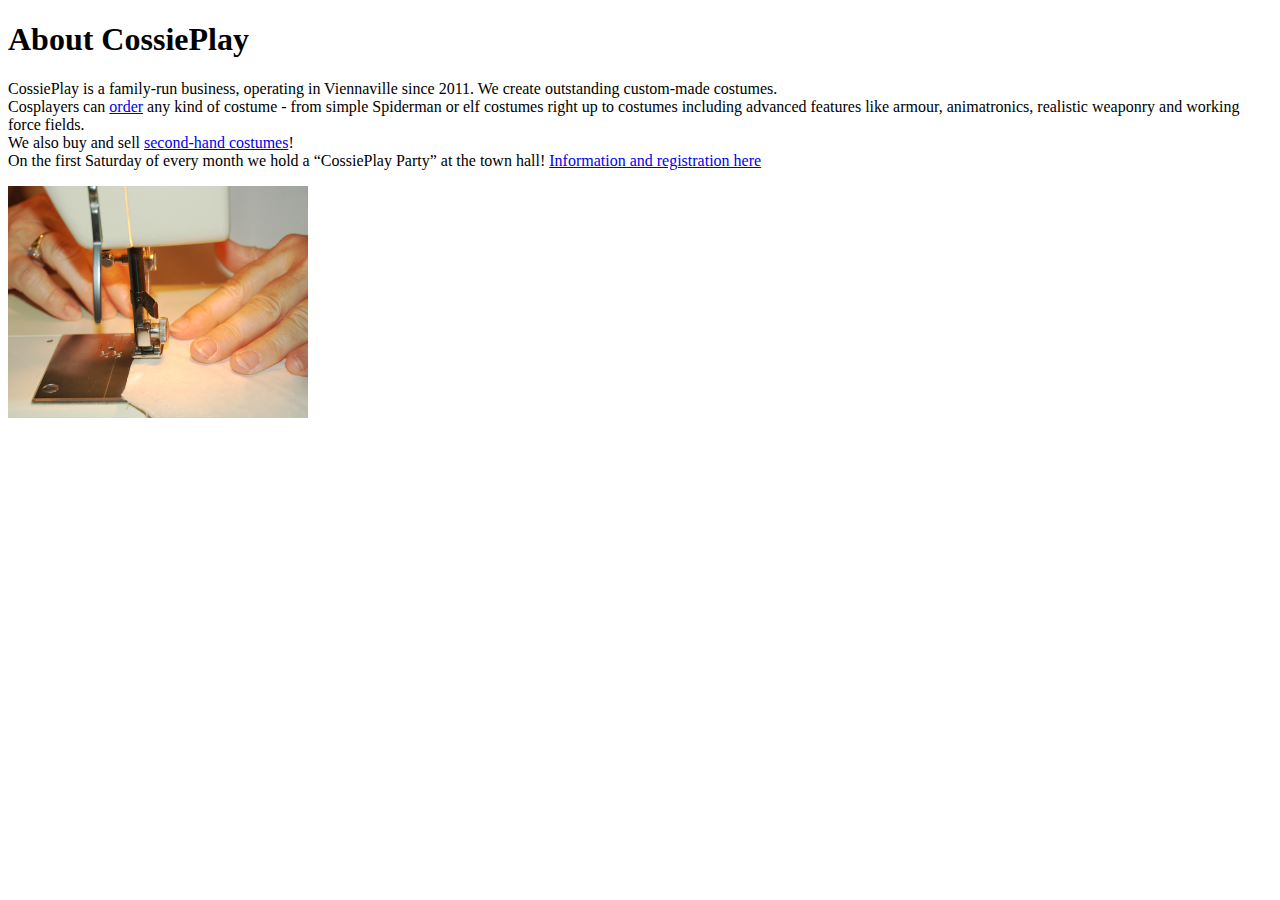
==== aboutus.html @ e07235f2 "Second update" ====
<!DOCTYPE html>
<html lang="en">
<head>
    <meta charset="UTF-8">
    <title>About us</title>
</head>
<body>
<div>
    <h1>About CossiePlay</h1>
    <p>CossiePlay is a family-run business, operating in Viennaville since 2011. We create outstanding <span class="highlight">custom-made costumes</span>.
        <br>Cosplayers can <a href="order.html">order</a> any kind of costume - from simple Spiderman or elf costumes right up to costumes including advanced features like armour, animatronics, realistic weaponry and working force fields.
        <br> We also buy and sell <a href="secondhand.html">second-hand costumes</a>!
        <br>On the first Saturday of every month we hold a “CossiePlay Party” at the town hall! <a href="parties.html">Information and registration here</a>
    </p>
    <img src="images/sewing-hands-1418016.jpg" width="300" height="232" alt="Sewing">
</div>
</body>
</html>
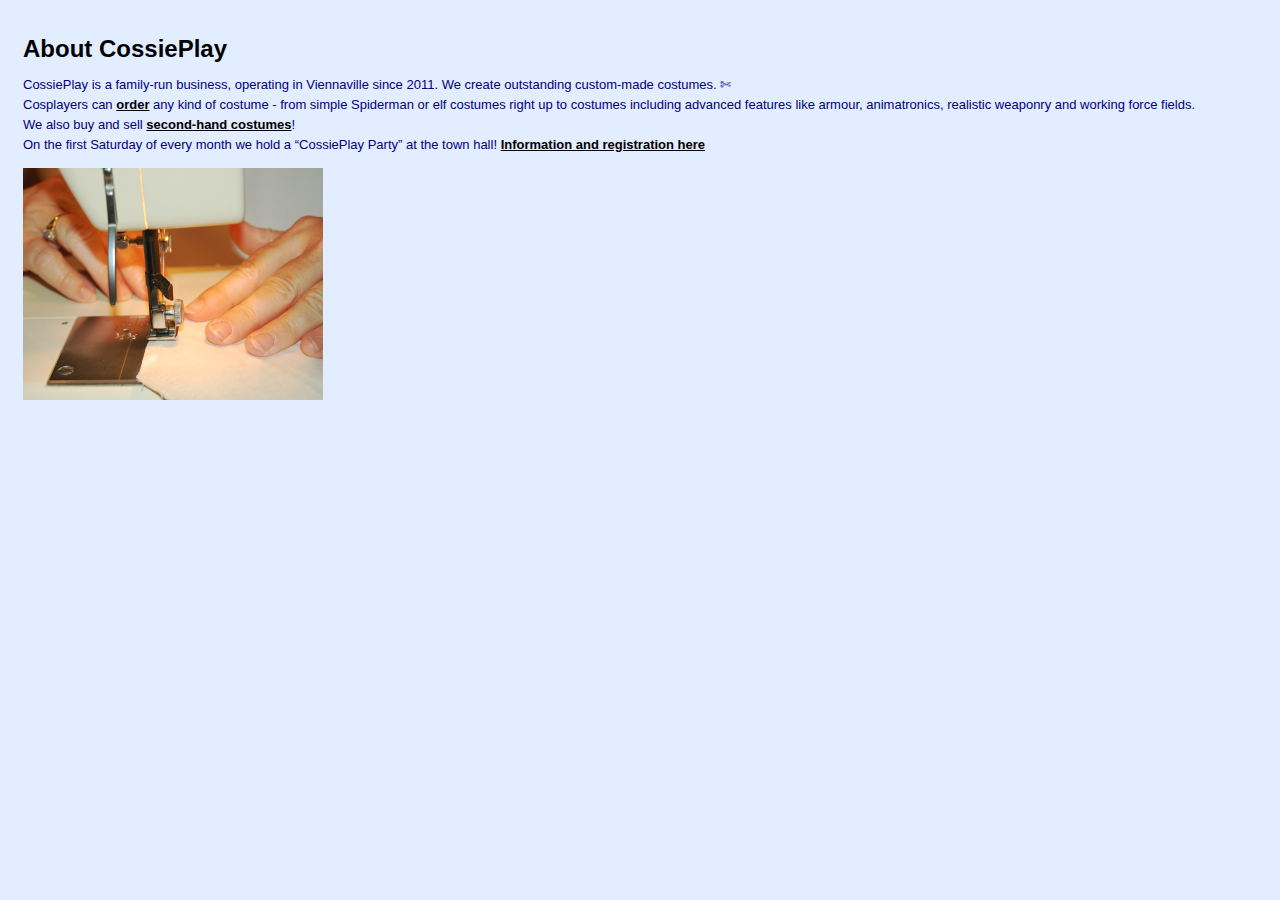
==== commit e4367a27: "Link CSS/HTML" ====
--- a/aboutus.html
+++ b/aboutus.html
@@ -3,11 +3,12 @@
 <head>
     <meta charset="UTF-8">
     <title>About us</title>
+    <link href="mainstyles.css" rel="stylesheet" type="text/css"/>
 </head>
 <body>
 <div>
     <h1>About CossiePlay</h1>
-    <p>CossiePlay is a family-run business, operating in Viennaville since 2011. We create outstanding <span class="highlight">custom-made costumes</span>.
+    <p>CossiePlay is a family-run business, operating in Viennaville since 2011. We create outstanding <span class="highlight">custom-made costumes</span>. ✄
         <br>Cosplayers can <a href="order.html">order</a> any kind of costume - from simple Spiderman or elf costumes right up to costumes including advanced features like armour, animatronics, realistic weaponry and working force fields.
         <br> We also buy and sell <a href="secondhand.html">second-hand costumes</a>!
         <br>On the first Saturday of every month we hold a “CossiePlay Party” at the town hall! <a href="parties.html">Information and registration here</a>
--- a/mainstyles.css
+++ b/mainstyles.css
@@ -0,0 +1,109 @@
+body {
+    font-family: Helvetica, Verdana, Arial, sans-serif;
+    background-color: #e2edff;
+    line-height: 125%;
+    padding: 15px;
+}
+
+h1 {
+    font-family: "Trebuchet MS", Helvetica, Arial, sans-serif;
+    font-size: x-large;
+}
+
+h2 {
+    color: blue;
+    font-size: medium;
+    font-weight: normal;
+}
+
+h3 {
+    color: blue;
+    font-size: medium;
+    font-weight: normal;
+}
+
+h4 {
+    color: blue;
+    font-size: medium;
+    font-weight: normal;
+}
+
+li {
+    font-size: small;
+}
+
+p {
+    font-size: small;
+    color: navy;
+}
+
+.nav {
+    margin-top: 20px;
+    height: 40px;
+    background: #a7e0ee;
+}
+
+.nav ul {
+    margin: 0;
+    padding: 0;
+}
+
+.nav ul li {
+    list-style: none;
+}
+
+.nav ul li a {
+    text-decoration: none;
+    float: left;
+    display: block;
+    padding: 10px 20px;
+    color: black;
+}
+
+.nav ul li a:hover {
+    color: white;
+}
+
+#header {
+
+}
+
+#footer {
+
+}
+
+table
+{
+    border-collapse: collapse;
+}
+td, th
+{
+    border: 1px solid black;
+}
+
+a {
+    font-weight: bold;
+}
+
+a:link {
+    color: black;
+}
+
+a:visited {
+    color: gray;
+}
+
+a:hover {
+    text-decoration: none;
+    color: white;
+    background-color: navy;
+}
+
+a:active {
+    color: aqua;
+    background-color: navy;
+}
+
+.highlight {
+
+}
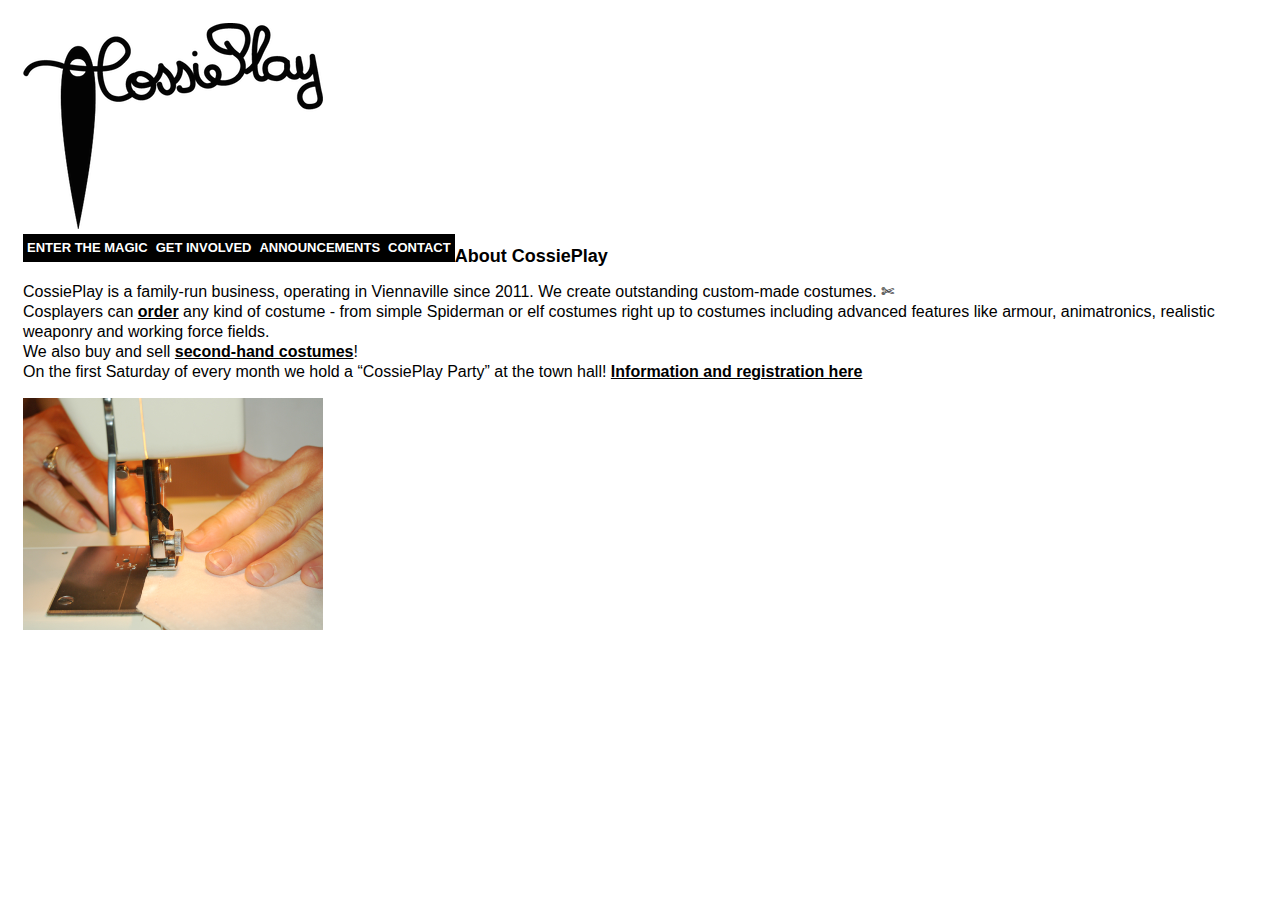
==== commit e4b9924f: "Few modifications" ====
--- a/aboutus.html
+++ b/aboutus.html
@@ -6,6 +6,17 @@
     <link href="mainstyles.css" rel="stylesheet" type="text/css"/>
 </head>
 <body>
+<div id="header">
+    <img src="Logo%20CossiePlay.png" width="300"height="206" alt="CossiePlay"/>
+    <div id="nav">
+        <ul>
+            <li><a href="magic.html">Enter the magic</a></li>
+            <li><a href="involved.html">Get involved</a></li>
+            <li><a href="announcements.html">Announcements</a></li>
+            <li><a href="contact.html">Contact</a></li>
+        </ul>
+    </div>
+</div>
 <div>
     <h1>About CossiePlay</h1>
     <p>CossiePlay is a family-run business, operating in Viennaville since 2011. We create outstanding <span class="highlight">custom-made costumes</span>. ✄
--- a/mainstyles.css
+++ b/mainstyles.css
@@ -1,25 +1,28 @@
 body {
     font-family: Helvetica, Verdana, Arial, sans-serif;
-    background-color: #e2edff;
+    color: #000000
+    background-color: #FFFFFF;
     line-height: 125%;
     padding: 15px;
 }
 
 h1 {
     font-family: "Trebuchet MS", Helvetica, Arial, sans-serif;
-    font-size: x-large;
+    font-size: large;
 }
 
 h2 {
-    color: blue;
-    font-size: medium;
-    font-weight: normal;
+    color: #800517;
+    font-size: larger;
+    font-weight: bolder;
+    letter-spacing: 3px;
 }
 
 h3 {
-    color: blue;
+    color: dimgray;
     font-size: medium;
     font-weight: normal;
+    font-style: italic;
 }
 
 h4 {
@@ -32,39 +35,60 @@
     font-size: small;
 }
 
-p {
-    font-size: small;
-    color: navy;
+a {
+    font-weight: bold;
+    color: #000000;
 }
 
-.nav {
-    margin-top: 20px;
-    height: 40px;
-    background: #a7e0ee;
+a:link {
+    color: black;
 }
 
-.nav ul {
+a:visited {
+    color: dimgray;
+}
+
+a:hover, a:active {
+    text-decoration: none;
+    color: #800517;
+}
+
+.highlight {
+
+}
+
+#nav ul {
+    list-style-type: none;
     margin: 0;
     padding: 0;
 }
 
-.nav ul li {
-    list-style: none;
+#nav ul li {
+    float: left;
+    color: #FFFFFF;
 }
 
-.nav ul li a {
+#nav a:link, a:visited {
+    display: block;
+    max-width: 300px;
+    font-weight: bold;
+    color: #FFFFFF;
+    background-color: #000000;
+    text-align: center;
+    padding: 4px;
     text-decoration: none;
-    float: left;
-    display: block;
-    padding: 10px 20px;
-    color: black;
+    text-transform: uppercase;
 }
 
-.nav ul li a:hover {
-    color: white;
+#nav a:hover, a:active {
+    background-color: #800517;
 }
 
 #header {
+    width: auto;
+}
+
+#header img {
 
 }
 
@@ -80,30 +104,3 @@
 {
     border: 1px solid black;
 }
-
-a {
-    font-weight: bold;
-}
-
-a:link {
-    color: black;
-}
-
-a:visited {
-    color: gray;
-}
-
-a:hover {
-    text-decoration: none;
-    color: white;
-    background-color: navy;
-}
-
-a:active {
-    color: aqua;
-    background-color: navy;
-}
-
-.highlight {
-
-}
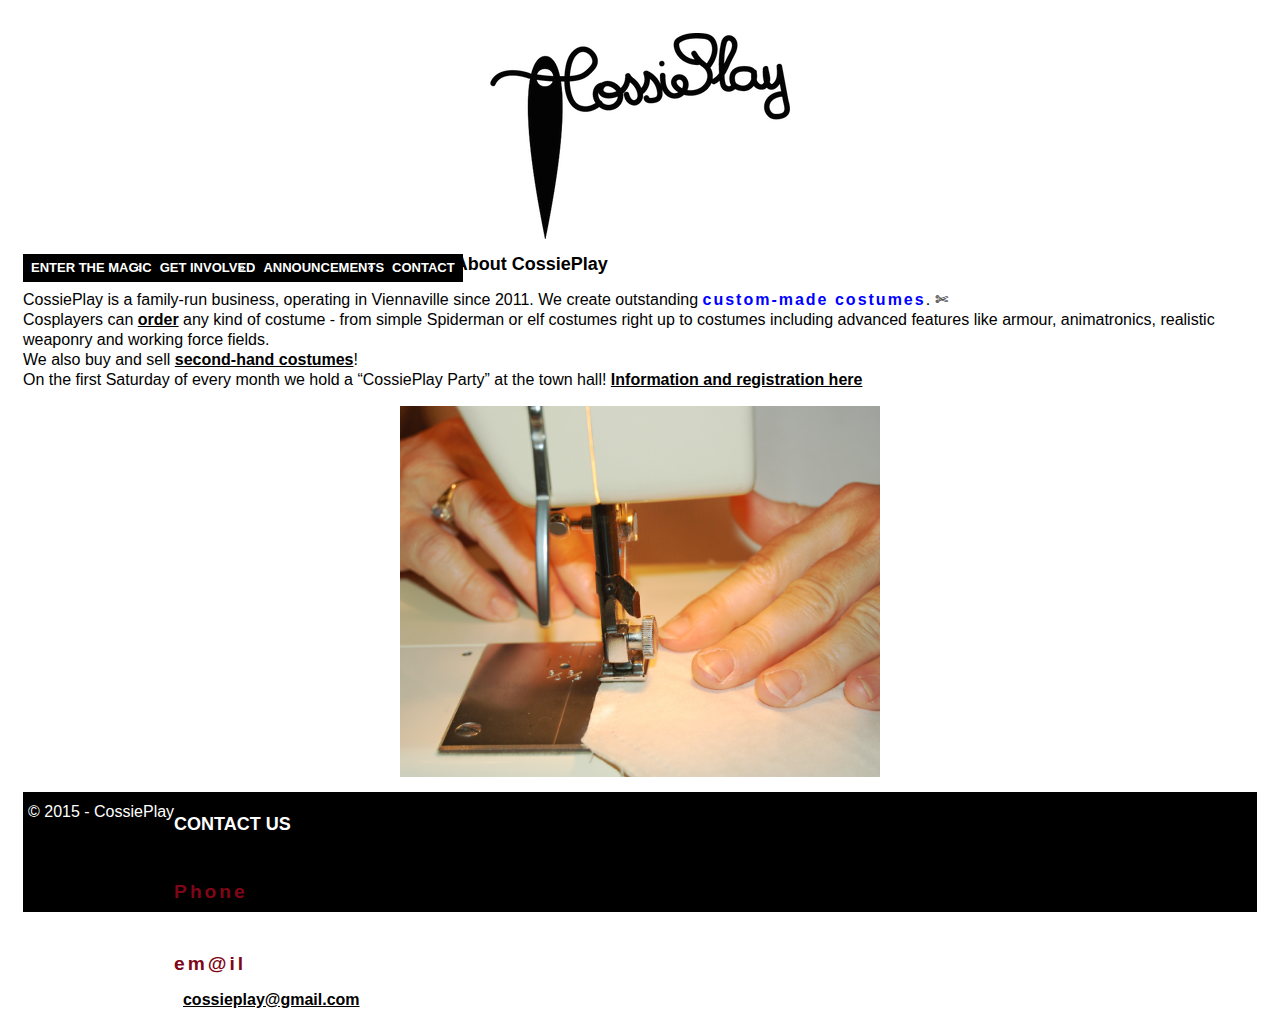
==== commit e4eed7a4: "CSS modifications + footer" ====
--- a/aboutus.html
+++ b/aboutus.html
@@ -7,8 +7,9 @@
 </head>
 <body>
 <div id="header">
-    <img src="Logo%20CossiePlay.png" width="300"height="206" alt="CossiePlay"/>
-    <div id="nav">
+    <a href="index.html">
+        <img src="Logo%20CossiePlay.png" width="300"height="206" alt="CossiePlay" href="index.html"/>
+    </a>    <div id="nav">
         <ul>
             <li><a href="magic.html">Enter the magic</a></li>
             <li><a href="involved.html">Get involved</a></li>
@@ -24,7 +25,24 @@
         <br> We also buy and sell <a href="secondhand.html">second-hand costumes</a>!
         <br>On the first Saturday of every month we hold a “CossiePlay Party” at the town hall! <a href="parties.html">Information and registration here</a>
     </p>
-    <img src="images/sewing-hands-1418016.jpg" width="300" height="232" alt="Sewing">
+    <img src="images/sewing-hands-1418016.jpg" width="480" height="371" alt="Sewing">
+</div>
+<div id="footer">
+    <ul>
+        <li>© 2015 - CossiePlay</li>
+        <li><h1>CONTACT US</h1>
+            <br><h2>Phone</h2>: 07 4771 1234
+            <br><h2>em@il</h2>: <a
+                    href="mailto:cossieplay@gmail.com">cossieplay@gmail.com</a>
+        </li>
+        <li>
+            <a href="aboutus.html">About us</a>
+            <br><a href="order.html">Order</a>
+            <br> <a href="secondhand.html">Second-hand costumes</a>
+            <br> <a href="parties.html">Parties</a>
+            <br><a href="announcements.html">Announcements</a>
+        </li>
+    </ul>
 </div>
 </body>
 </html>--- a/mainstyles.css
+++ b/mainstyles.css
@@ -20,7 +20,7 @@
 
 h3 {
     color: dimgray;
-    font-size: medium;
+    font-size: 14px;
     font-weight: normal;
     font-style: italic;
 }
@@ -29,10 +29,21 @@
     color: blue;
     font-size: medium;
     font-weight: normal;
+    background-color: #800517;
+    width: 90px;
+    height: 25px;
+    padding-left: 5px;
+    padding-right: 5px;
+    padding-top: 10px;
+    padding-bottom: 8px;
+    text-align: center;
+    border-radius: 15px;
+    text
 }
 
-li {
+li:not(#footer ul li) {
     font-size: small;
+    list-style-type: circle;
 }
 
 a {
@@ -41,11 +52,11 @@
 }
 
 a:link {
-    color: black;
+    color: #000000;
 }
 
 a:visited {
-    color: dimgray;
+    color: blue;
 }
 
 a:hover, a:active {
@@ -54,13 +65,21 @@
 }
 
 .highlight {
+    letter-spacing: 2px;
+    color: blue;
+    text-decoration: wavy;
+    font-weight: bold;
+}
 
+#nav {
+    width:100%;
 }
 
 #nav ul {
     list-style-type: none;
     margin: 0;
     padding: 0;
+    width: auto;
 }
 
 #nav ul li {
@@ -70,7 +89,7 @@
 
 #nav a:link, a:visited {
     display: block;
-    max-width: 300px;
+    width: 100%;
     font-weight: bold;
     color: #FFFFFF;
     background-color: #000000;
@@ -85,22 +104,53 @@
 }
 
 #header {
-    width: auto;
+    width: 100%;
+    text-align:center;
 }
 
-#header img {
+#footer {
+    background-color:black;
+    width: 100%;
+    height: 120px;
 
 }
 
-#footer {
+#footer ul {
+     list-style-type: none;
+     margin: 0;
+     padding: 0;
+     width: 100%;
+     padding-left: 5px;
+     padding-right: 5px;
+     padding-top: 10px;
+     padding-bottom: 8px;
+     vertical-align: center;
+ }
 
+#footer ul li {
+    float: left;
+    color: #FFFFFF;
+    list-style-type: none:
 }
 
-table
-{
+img {
+    display: block;
+    margin-left: auto;
+    margin-right: auto;
+    margin-top: 10px;
+    margin-bottom: 15px;
+}
+
+table {
     border-collapse: collapse;
 }
-td, th
-{
-    border: 1px solid black;
+
+td, th {
+    border: 2px solid black;
+    padding: 8px;
 }
+
+th {
+    text-align: center;
+    vertical-align: middle;
+}
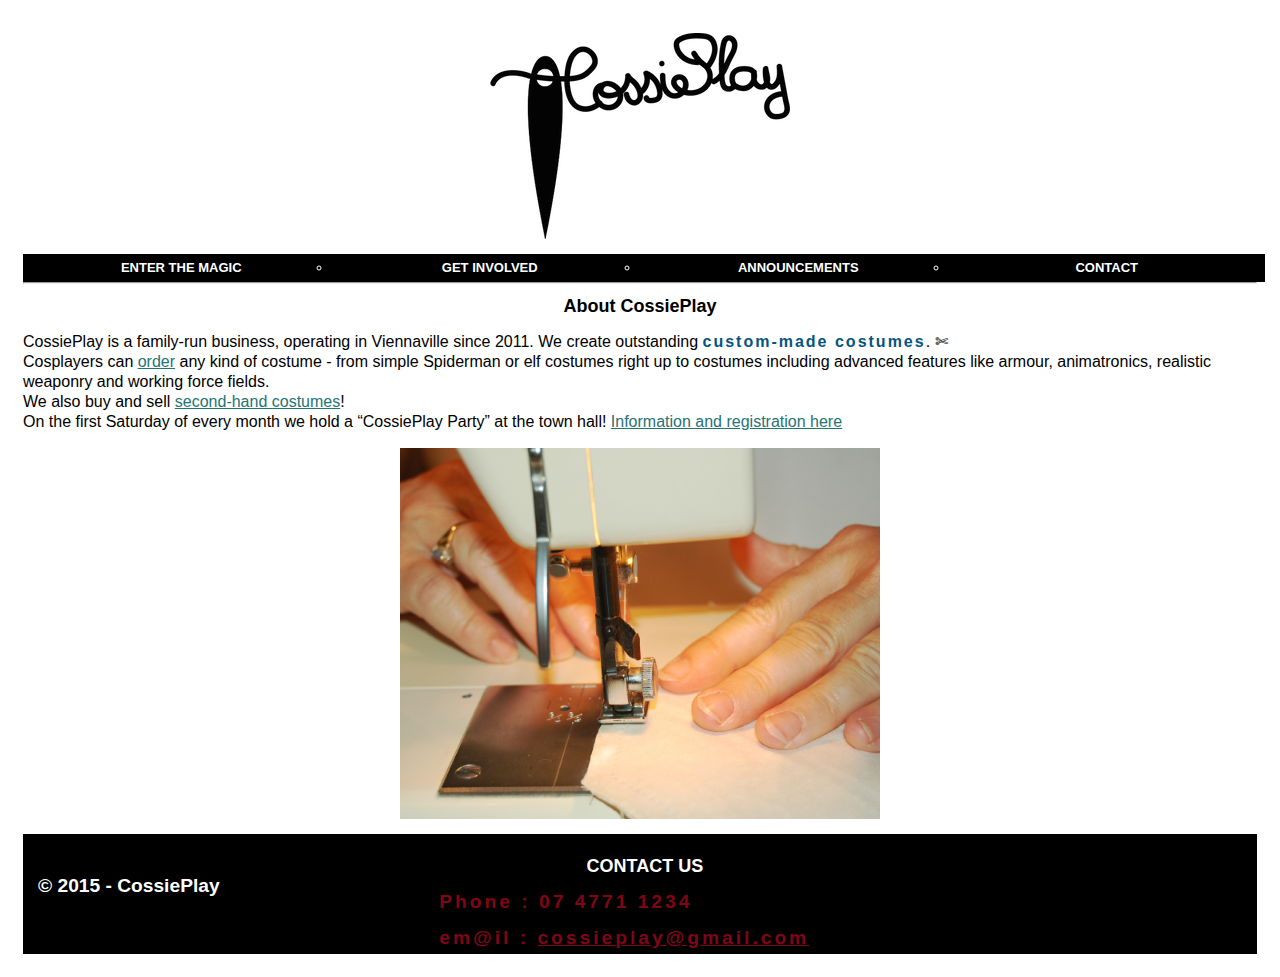
==== commit a1a2f8bf: "Bugs resolution" ====
--- a/aboutus.html
+++ b/aboutus.html
@@ -18,9 +18,10 @@
         </ul>
     </div>
 </div>
+<hr>
 <div>
     <h1>About CossiePlay</h1>
-    <p>CossiePlay is a family-run business, operating in Viennaville since 2011. We create outstanding <span class="highlight">custom-made costumes</span>. ✄
+    <p id="paragraph">CossiePlay is a family-run business, operating in Viennaville since 2011. We create outstanding <span class="highlight">custom-made costumes</span>. ✄
         <br>Cosplayers can <a href="order.html">order</a> any kind of costume - from simple Spiderman or elf costumes right up to costumes including advanced features like armour, animatronics, realistic weaponry and working force fields.
         <br> We also buy and sell <a href="secondhand.html">second-hand costumes</a>!
         <br>On the first Saturday of every month we hold a “CossiePlay Party” at the town hall! <a href="parties.html">Information and registration here</a>
@@ -29,11 +30,11 @@
 </div>
 <div id="footer">
     <ul>
-        <li>© 2015 - CossiePlay</li>
-        <li><h1>CONTACT US</h1>
-            <br><h2>Phone</h2>: 07 4771 1234
-            <br><h2>em@il</h2>: <a
-                    href="mailto:cossieplay@gmail.com">cossieplay@gmail.com</a>
+        <li><h5>© 2015 - CossiePlay</h5></li>
+        <li>
+            <h1>CONTACT US</h1>
+            <h2>Phone : 07 4771 1234 </h2>
+            <h2>em@il : <a href="mailto:cossieplay@gmail.com">cossieplay@gmail.com</a></h2>
         </li>
         <li>
             <a href="aboutus.html">About us</a>
--- a/mainstyles.css
+++ b/mainstyles.css
@@ -1,6 +1,6 @@
 body {
     font-family: Helvetica, Verdana, Arial, sans-serif;
-    color: #000000
+    color: #000000;
     background-color: #FFFFFF;
     line-height: 125%;
     padding: 15px;
@@ -9,7 +9,9 @@
 h1 {
     font-family: "Trebuchet MS", Helvetica, Arial, sans-serif;
     font-size: large;
+    text-align: center;
 }
+
 
 h2 {
     color: #800517;
@@ -26,6 +28,9 @@
 }
 
 h4 {
+    display: block;
+    margin-left: auto;
+    margin-right: auto;
     color: blue;
     font-size: medium;
     font-weight: normal;
@@ -38,7 +43,18 @@
     padding-bottom: 8px;
     text-align: center;
     border-radius: 15px;
-    text
+}
+
+h4 a{
+    font-weight: bold;
+    color: #000000;
+}
+
+h5{    
+    margin-left: 10px;
+    font-size: larger;
+    position: relative;
+    top: 50%;
 }
 
 li:not(#footer ul li) {
@@ -46,7 +62,7 @@
     list-style-type: circle;
 }
 
-a {
+li a {
     font-weight: bold;
     color: #000000;
 }
@@ -55,8 +71,8 @@
     color: #000000;
 }
 
-a:visited {
-    color: blue;
+#paragraph a {
+    color: #267374;
 }
 
 a:hover, a:active {
@@ -66,7 +82,7 @@
 
 .highlight {
     letter-spacing: 2px;
-    color: blue;
+    color: #055580;
     text-decoration: wavy;
     font-weight: bold;
 }
@@ -85,6 +101,7 @@
 #nav ul li {
     float: left;
     color: #FFFFFF;
+    width: 25%;
 }
 
 #nav a:link, a:visited {
@@ -130,8 +147,14 @@
 #footer ul li {
     float: left;
     color: #FFFFFF;
-    list-style-type: none:
+    list-style-type: none;
+    width: 33.33%;
 }
+
+#footer ul li h2 a{
+    color: #800517;
+}
+
 
 img {
     display: block;
